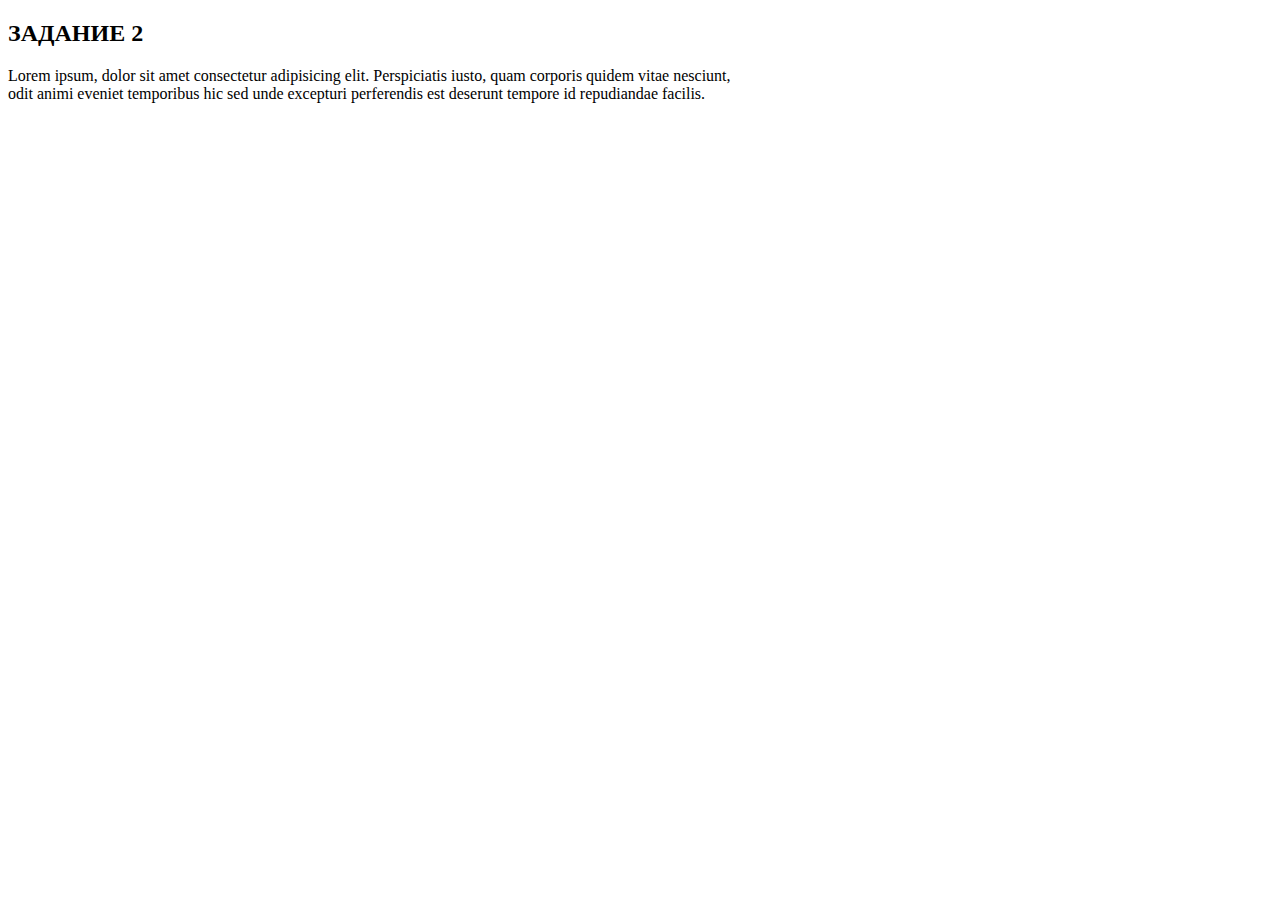
==== kasfal.html @ 53a68057 "First commit" ====
<!DOCTYPE html>
<html lang="en">
<head>
    <meta charset="UTF-8">
    <meta name="viewport" content="width=device-width, initial-scale=1.0">
    <title>Document</title>
</head>
<body>
    <div>
    <H2>ЗАДАНИЕ 2</H2>
    <P>
    Lorem ipsum, dolor sit amet consectetur adipisicing elit. Perspiciatis iusto, quam corporis quidem vitae nesciunt, <br> 
    odit animi eveniet temporibus hic sed unde excepturi perferendis est deserunt tempore id repudiandae facilis.
    </P>
    </div>
</body>
</html>
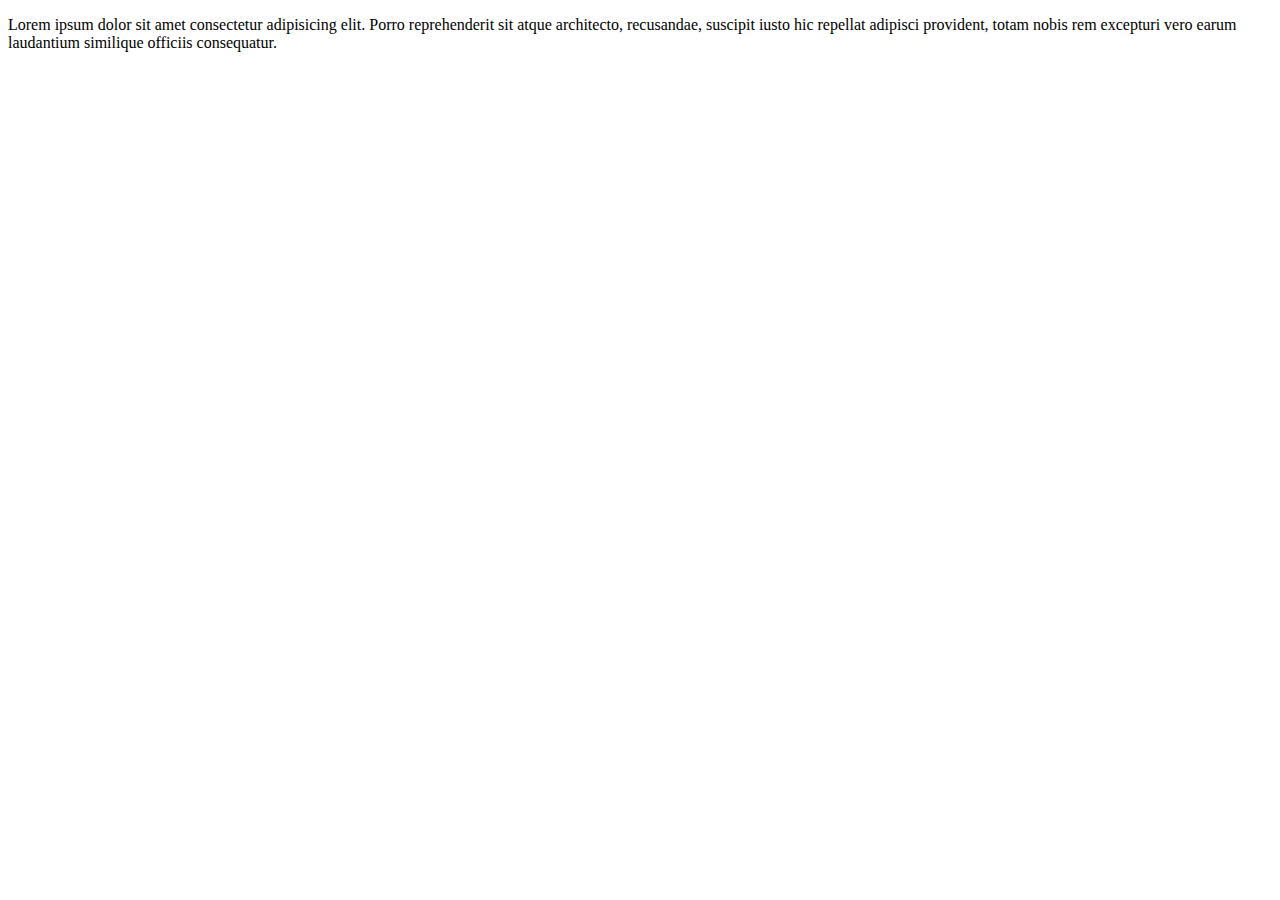
==== commit 699fb56f: "debug" ====
--- a/kasfal.html
+++ b/kasfal.html
@@ -4,14 +4,11 @@
     <meta charset="UTF-8">
     <meta name="viewport" content="width=device-width, initial-scale=1.0">
     <title>Document</title>
+    <link rel="stylesheet" href="style.css">
 </head>
 <body>
-    <div>
-    <H2>ЗАДАНИЕ 2</H2>
-    <P>
-    Lorem ipsum, dolor sit amet consectetur adipisicing elit. Perspiciatis iusto, quam corporis quidem vitae nesciunt, <br> 
-    odit animi eveniet temporibus hic sed unde excepturi perferendis est deserunt tempore id repudiandae facilis.
-    </P>
-    </div>
+<p class="test">Lorem ipsum dolor sit amet consectetur adipisicing elit. Porro reprehenderit sit atque architecto, recusandae, 
+suscipit iusto hic repellat adipisci provident, totam nobis rem excepturi vero earum laudantium similique officiis consequatur.
+</p>
 </body>
 </html>--- a/style.css
+++ b/style.css
@@ -0,0 +1,36 @@
+/* form{
+display: flex;
+flex-direction: column;
+width: 1000px;
+gap: 10px;
+background-color: aqua;
+}
+.fat{
+margin:5px;
+float: right ;
+position: relative;
+bottom:250px;
+right:70px;
+} */
+.container{
+width: 760px;
+margin:0;
+display: grid;
+grid-template-columns: 300px 150px 200px;
+grid-template-rows: 300px 150px 200px;
+gap: 10px;
+}
+.item{
+background-color: burlywood;
+font-size: 30px;
+}
+.order-self{
+order: 4;
+background-color: aqua;
+}
+.grid-area{
+grid-area: span;
+}
+.first{
+    grid-column: 1/6;
+}